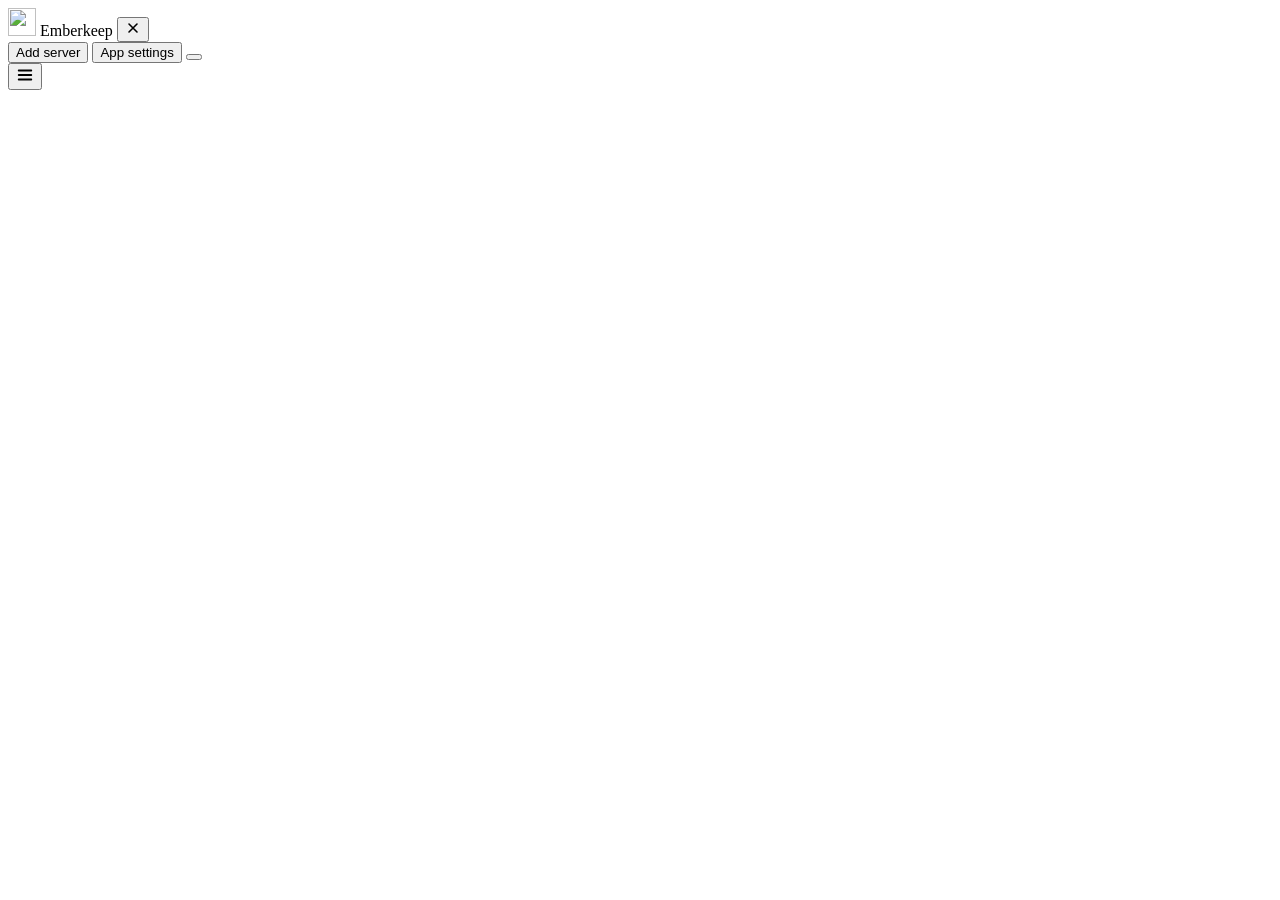
==== src/Emberkeep/wwwroot/index.html @ 56fd1e66 "Rename to Emberkeep; flame logos; colour themes Hostbay is now Emberkeep and PortHop is now Watchfir" ====
<!DOCTYPE html>
<html lang="en">
<head>
<meta charset="utf-8">
<meta name="viewport" content="width=device-width, initial-scale=1">
<title>Emberkeep</title>
<link rel="icon" href="/favicon.svg" type="image/svg+xml">
<script src="/theme.js"></script>
<link rel="stylesheet" href="/app.css">
</head>
<body>
<div class="app" id="app">
  <aside class="sidebar" id="sidebar">
    <div class="brand">
      <img src="/favicon.svg" alt="" width="28" height="28">
      <span>Emberkeep</span>
      <button class="btn btn-icon menu-close" id="menuClose" type="button" aria-label="Close menu">
        <svg viewBox="0 0 20 20" width="16" height="16" aria-hidden="true"><path d="M5 5l10 10M15 5L5 15" stroke="currentColor" stroke-width="2" stroke-linecap="round"/></svg>
      </button>
    </div>
    <nav class="server-list" id="serverList" aria-label="Servers"></nav>
    <div class="sidebar-foot">
      <button class="btn btn-primary wide" id="addServerBtn" type="button">Add server</button>
      <button class="btn btn-ghost wide" id="appSettingsBtn" type="button">App settings</button>
      <button class="whoami" id="whoami" type="button" title="Your account"></button>
    </div>
  </aside>

  <main class="main" id="main">
    <button class="btn btn-icon menu-open" id="menuOpen" type="button" aria-label="Show servers">
      <svg viewBox="0 0 20 20" width="18" height="18" aria-hidden="true"><path d="M3 5h14M3 10h14M3 15h14" stroke="currentColor" stroke-width="2" stroke-linecap="round"/></svg>
    </button>

    <section class="empty-state" id="emptyState" hidden>
      <div class="empty-art" aria-hidden="true"><span></span><span></span><span></span></div>
      <h1>Bring your servers aboard</h1>
      <p>Emberkeep looks through your Steam libraries for dedicated servers. You can also point it at any folder, such as a Minecraft server.</p>
      <div class="row gap">
        <button class="btn btn-primary" id="emptyScanBtn" type="button">Find servers on this PC</button>
        <button class="btn" id="emptyFolderBtn" type="button">Add a folder</button>
      </div>
    </section>

    <section class="server-view" id="serverView" hidden>
      <header class="server-head" id="serverHead">
        <div class="head-main">
          <div class="badge big" id="headBadge"></div>
          <div class="head-title">
            <h1 id="headName"></h1>
            <div class="head-sub">
              <span id="headGame"></span>
              <button class="link mono-path" id="headPath" type="button" title="Copy folder path"></button>
            </div>
          </div>
          <div class="head-controls">
            <button class="btn btn-go" id="startBtn" type="button">Start</button>
            <button class="btn" id="restartBtn" type="button">Restart</button>
            <button class="btn btn-stop" id="stopBtn" type="button">Stop</button>
            <button class="btn btn-icon" id="killBtn" type="button" title="Force-close (the world won't be saved)" aria-label="Force-close">
              <svg viewBox="0 0 20 20" width="16" height="16" aria-hidden="true"><path d="M10 2.5v7M5.6 5.2a6.5 6.5 0 1 0 8.8 0" stroke="currentColor" stroke-width="2" fill="none" stroke-linecap="round"/></svg>
            </button>
          </div>
        </div>
        <dl class="stats">
          <div><dt>Status</dt><dd id="statState"></dd></div>
          <div><dt>Uptime</dt><dd id="statUptime">–</dd></div>
          <div><dt>CPU</dt><dd id="statCpu">–</dd></div>
          <div><dt>Memory</dt><dd id="statMem">–</dd></div>
          <div><dt>Process ID</dt><dd id="statPid">–</dd></div>
          <div class="stat-join"><dt id="joinLabel">Join address</dt><dd id="joinValue">–</dd></div>
          <div class="stat-ports"><dt>Router ports</dt><dd id="portsValue">–</dd></div>
        </dl>
        <div class="notice" id="headNotice" hidden></div>
        <div class="tabs" role="tablist">
          <button role="tab" class="tab" data-tab="console" type="button">Console</button>
          <button role="tab" class="tab" data-tab="configs" type="button">Config files</button>
          <button role="tab" class="tab" data-tab="settings" type="button">Settings</button>
        </div>
      </header>

      <div class="tab-panel panel-console" id="panel-console" role="tabpanel">
        <div class="toolbar">
          <input class="input search" id="logFilter" type="search" placeholder="Filter the log" aria-label="Filter the log">
          <label class="check"><input type="checkbox" id="logWrap" checked> Wrap lines</label>
          <label class="check"><input type="checkbox" id="logTimes"> Timestamps</label>
          <span class="spacer"></span>
          <button class="btn btn-small btn-ghost" id="copyLogBtn" type="button">Copy log</button>
          <button class="btn btn-small btn-ghost" id="clearLogBtn" type="button">Clear</button>
        </div>
        <div class="console-wrap">
          <div class="console" id="console" tabindex="0" aria-label="Server log"></div>
          <button class="jump" id="jumpBtn" type="button" hidden>Jump to latest</button>
        </div>
        <div class="quick" id="quickCmds"></div>
        <form class="cmd" id="cmdForm" autocomplete="off">
          <span class="prompt" aria-hidden="true">&gt;</span>
          <input class="cmd-input" id="cmdInput" type="text" spellcheck="false" aria-label="Command">
          <button class="btn btn-small" id="cmdSend" type="submit">Send</button>
        </form>
      </div>

      <div class="tab-panel panel-configs" id="panel-configs" role="tabpanel" hidden>
        <div class="file-list" id="fileList"></div>
        <div class="editor">
          <div class="editor-empty" id="editorEmpty"><p>Choose a file to edit it.</p></div>
          <div class="editor-body" id="editorBody" hidden>
            <div class="editor-bar">
              <div class="editor-file">
                <strong id="edName"></strong>
                <span class="mono-path dim" id="edPath"></span>
              </div>
              <div class="seg" role="group" aria-label="Editor mode">
                <button type="button" data-mode="form" class="seg-btn">Form</button>
                <button type="button" data-mode="text" class="seg-btn">Text</button>
              </div>
            </div>
            <div class="toolbar">
              <input class="input search" id="formFilter" type="search" placeholder="Find a setting" aria-label="Find a setting">
              <span class="spacer"></span>
              <select class="input select" id="backupSelect" aria-label="Backups"></select>
              <button class="btn btn-small btn-ghost" id="revertBtn" type="button">Discard changes</button>
              <button class="btn btn-small btn-primary" id="saveBtn" type="button">Save</button>
            </div>
            <div class="notice" id="edNotice" hidden></div>
            <div class="form-view" id="formView"></div>
            <div class="text-view" id="textView" hidden>
              <pre class="gutter" id="gutter" aria-hidden="true"></pre>
              <textarea id="textArea" spellcheck="false" wrap="off" aria-label="File contents"></textarea>
            </div>
          </div>
        </div>
      </div>

      <div class="tab-panel panel-settings" id="panel-settings" role="tabpanel" hidden>
        <form class="settings" id="settingsForm" autocomplete="off"></form>
      </div>
    </section>
  </main>
</div>

<div class="modal-root" id="modalRoot"></div>
<div class="toasts" id="toasts" aria-live="polite"></div>
<script src="/app.js"></script>
</body>
</html>
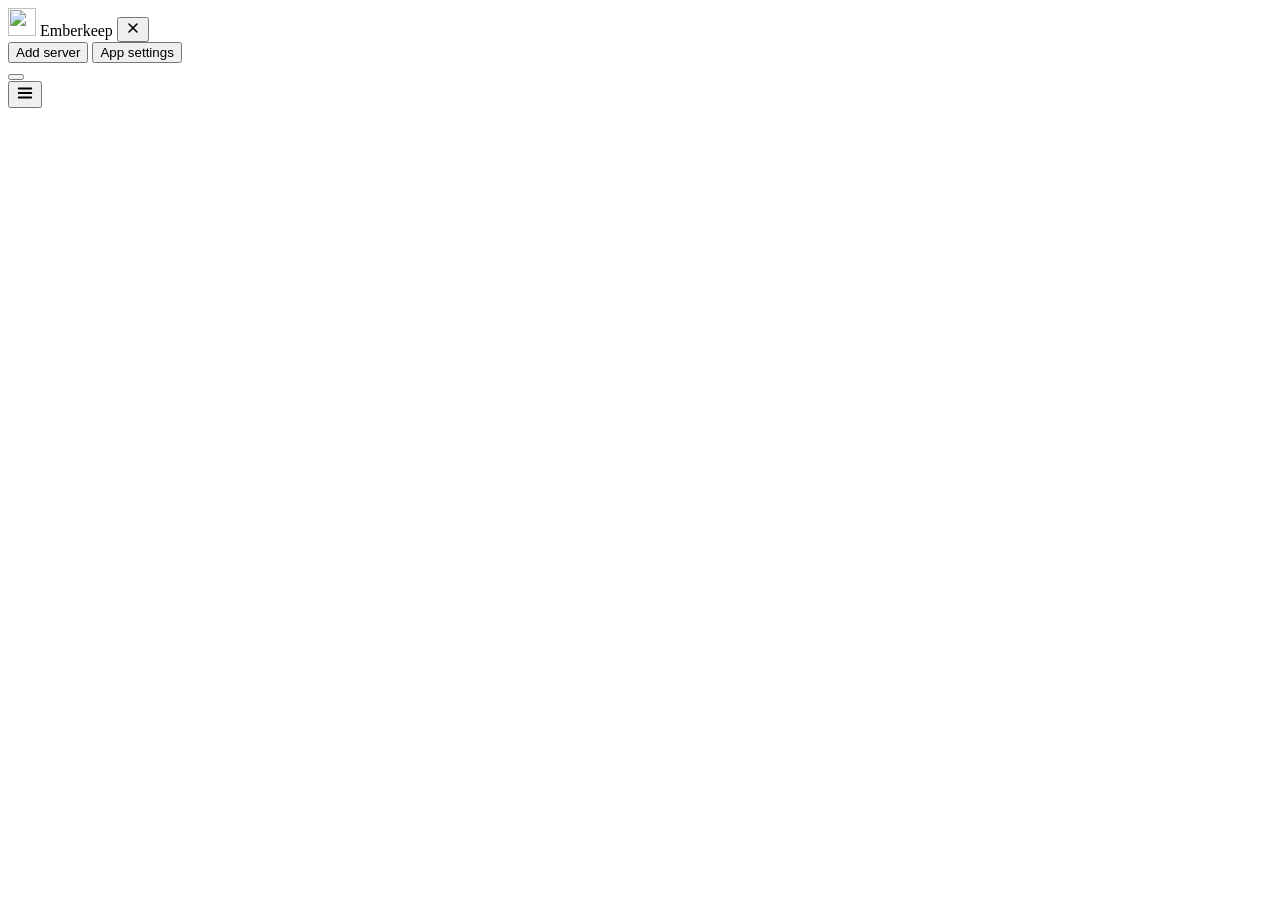
==== commit cb0ee5f1: "Start with Windows, restart the PC, web link for friends, Watchfire desktop shortcut - App settings " ====
--- a/src/Emberkeep/wwwroot/index.html
+++ b/src/Emberkeep/wwwroot/index.html
@@ -20,9 +20,16 @@
     </div>
     <nav class="server-list" id="serverList" aria-label="Servers"></nav>
     <div class="sidebar-foot">
+      <div class="restart-note" id="restartNote" hidden></div>
+      <div class="update-note" id="updateNote" hidden></div>
       <button class="btn btn-primary wide" id="addServerBtn" type="button">Add server</button>
       <button class="btn btn-ghost wide" id="appSettingsBtn" type="button">App settings</button>
-      <button class="whoami" id="whoami" type="button" title="Your account"></button>
+      <div class="who-row">
+        <button class="whoami" id="whoami" type="button" title="Your account"></button>
+        <button class="btn btn-icon share-link" id="shareLinkBtn" type="button" title="Copy the web link for friends" aria-label="Copy the web link for friends" aria-haspopup="menu" hidden>
+          <svg viewBox="0 0 20 20" width="15" height="15" aria-hidden="true"><path d="M8.5 11.5a3.2 3.2 0 0 0 4.6 0l2.6-2.6a3.2 3.2 0 0 0-4.6-4.6l-1 1M11.5 8.5a3.2 3.2 0 0 0-4.6 0l-2.6 2.6a3.2 3.2 0 0 0 4.6 4.6l1-1" stroke="currentColor" stroke-width="1.7" fill="none" stroke-linecap="round"/></svg>
+        </button>
+      </div>
     </div>
   </aside>
 
@@ -50,6 +57,10 @@
             <div class="head-sub">
               <span id="headGame"></span>
               <button class="link mono-path" id="headPath" type="button" title="Copy folder path"></button>
+              <button class="link browse-link" id="browseBtn" type="button" title="Open the server folder in File Explorer" hidden>
+                <svg viewBox="0 0 20 20" width="14" height="14" aria-hidden="true"><path d="M2.5 5.5a1.5 1.5 0 0 1 1.5-1.5h3.6l1.8 2h6.6a1.5 1.5 0 0 1 1.5 1.5v6.5a1.5 1.5 0 0 1-1.5 1.5H4a1.5 1.5 0 0 1-1.5-1.5z" stroke="currentColor" stroke-width="1.6" fill="none" stroke-linejoin="round"/></svg>
+                Browse files
+              </button>
             </div>
           </div>
           <div class="head-controls">
@@ -58,6 +69,9 @@
             <button class="btn btn-stop" id="stopBtn" type="button">Stop</button>
             <button class="btn btn-icon" id="killBtn" type="button" title="Force-close (the world won't be saved)" aria-label="Force-close">
               <svg viewBox="0 0 20 20" width="16" height="16" aria-hidden="true"><path d="M10 2.5v7M5.6 5.2a6.5 6.5 0 1 0 8.8 0" stroke="currentColor" stroke-width="2" fill="none" stroke-linecap="round"/></svg>
+            </button>
+            <button class="btn btn-icon" id="moreBtn" type="button" title="More: check files again, setup help, remove" aria-label="More actions" aria-haspopup="menu">
+              <svg viewBox="0 0 20 20" width="16" height="16" aria-hidden="true"><circle cx="4" cy="10" r="1.7" fill="currentColor"/><circle cx="10" cy="10" r="1.7" fill="currentColor"/><circle cx="16" cy="10" r="1.7" fill="currentColor"/></svg>
             </button>
           </div>
         </div>
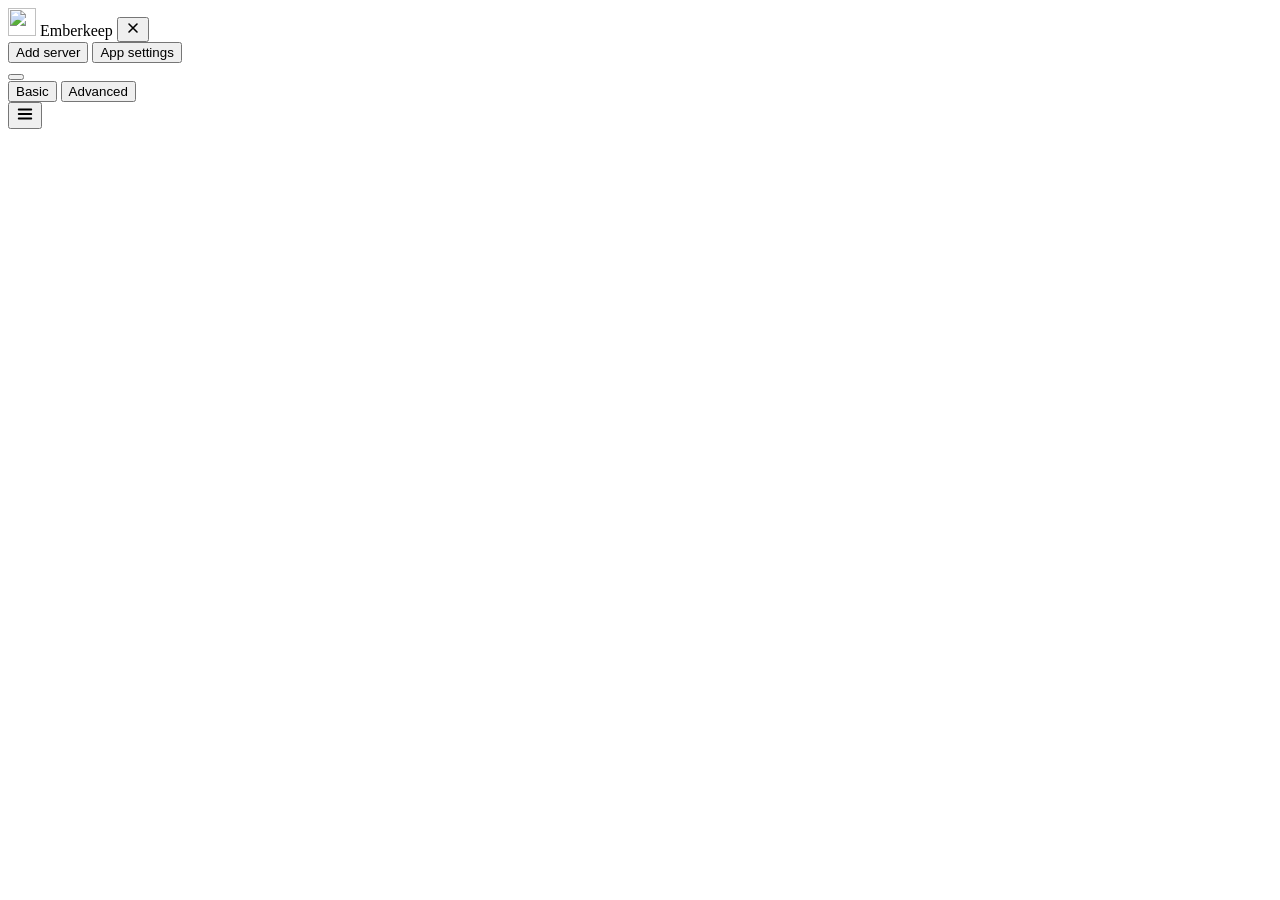
==== commit 018f41c2: "Experimental: overview, backups, schedules, players, notifications, Basic/Advanced - Basic/Advanced " ====
--- a/src/Emberkeep/wwwroot/index.html
+++ b/src/Emberkeep/wwwroot/index.html
@@ -18,9 +18,14 @@
         <svg viewBox="0 0 20 20" width="16" height="16" aria-hidden="true"><path d="M5 5l10 10M15 5L5 15" stroke="currentColor" stroke-width="2" stroke-linecap="round"/></svg>
       </button>
     </div>
+    <button class="overview-item" id="overviewBtn" type="button" hidden>
+      <svg viewBox="0 0 20 20" width="16" height="16" aria-hidden="true"><rect x="3" y="3" width="6" height="6" rx="1.5" fill="none" stroke="currentColor" stroke-width="1.7"/><rect x="11" y="3" width="6" height="6" rx="1.5" fill="none" stroke="currentColor" stroke-width="1.7"/><rect x="3" y="11" width="6" height="6" rx="1.5" fill="none" stroke="currentColor" stroke-width="1.7"/><rect x="11" y="11" width="6" height="6" rx="1.5" fill="none" stroke="currentColor" stroke-width="1.7"/></svg>
+      <span>Overview</span><span class="overview-count" id="overviewCount"></span>
+    </button>
     <nav class="server-list" id="serverList" aria-label="Servers"></nav>
     <div class="sidebar-foot">
       <div class="restart-note" id="restartNote" hidden></div>
+      <div class="install-note" id="installNote" hidden></div>
       <div class="update-note" id="updateNote" hidden></div>
       <button class="btn btn-primary wide" id="addServerBtn" type="button">Add server</button>
       <button class="btn btn-ghost wide" id="appSettingsBtn" type="button">App settings</button>
@@ -34,6 +39,10 @@
   </aside>
 
   <main class="main" id="main">
+    <div class="seg mode-switch" role="group" aria-label="How much to show">
+      <button type="button" class="seg-btn" data-ui-mode="basic" title="Just the everyday controls">Basic</button>
+      <button type="button" class="seg-btn" data-ui-mode="advanced" title="Every setting and technical detail">Advanced</button>
+    </div>
     <button class="btn btn-icon menu-open" id="menuOpen" type="button" aria-label="Show servers">
       <svg viewBox="0 0 20 20" width="18" height="18" aria-hidden="true"><path d="M3 5h14M3 10h14M3 15h14" stroke="currentColor" stroke-width="2" stroke-linecap="round"/></svg>
     </button>
@@ -45,7 +54,23 @@
       <div class="row gap">
         <button class="btn btn-primary" id="emptyScanBtn" type="button">Find servers on this PC</button>
         <button class="btn" id="emptyFolderBtn" type="button">Add a folder</button>
+        <button class="btn" id="emptyInstallBtn" type="button">Install a server</button>
       </div>
+    </section>
+
+    <section class="overview" id="overviewView" hidden>
+      <header class="overview-head">
+        <h1>Overview</h1>
+        <p class="dim" id="ovSummary"></p>
+      </header>
+      <div class="ov-cards" id="ovCards"></div>
+      <section class="ov-activity">
+        <div class="ov-activity-head">
+          <h2>Activity</h2>
+          <select class="input select" id="ovFilter" aria-label="Show activity for"></select>
+        </div>
+        <ol class="activity-list" id="ovActivity"></ol>
+      </section>
     </section>
 
     <section class="server-view" id="serverView" hidden>
@@ -77,10 +102,11 @@
         </div>
         <dl class="stats">
           <div><dt>Status</dt><dd id="statState"></dd></div>
+          <div class="stat-players" id="statPlayersBox" hidden><dt>Players</dt><dd><button class="link" id="statPlayers" type="button"></button></dd></div>
           <div><dt>Uptime</dt><dd id="statUptime">–</dd></div>
-          <div><dt>CPU</dt><dd id="statCpu">–</dd></div>
-          <div><dt>Memory</dt><dd id="statMem">–</dd></div>
-          <div><dt>Process ID</dt><dd id="statPid">–</dd></div>
+          <div class="stat-spark"><dt>CPU</dt><dd id="statCpu">–</dd><svg class="spark adv" id="sparkCpu" viewBox="0 0 80 18" preserveAspectRatio="none" aria-hidden="true"></svg></div>
+          <div class="stat-spark"><dt>Memory</dt><dd id="statMem">–</dd><svg class="spark adv" id="sparkMem" viewBox="0 0 80 18" preserveAspectRatio="none" aria-hidden="true"></svg></div>
+          <div class="adv"><dt>Process ID</dt><dd id="statPid">–</dd></div>
           <div class="stat-join"><dt id="joinLabel">Join address</dt><dd id="joinValue">–</dd></div>
           <div class="stat-ports"><dt>Router ports</dt><dd id="portsValue">–</dd></div>
         </dl>
@@ -88,6 +114,8 @@
         <div class="tabs" role="tablist">
           <button role="tab" class="tab" data-tab="console" type="button">Console</button>
           <button role="tab" class="tab" data-tab="configs" type="button">Config files</button>
+          <button role="tab" class="tab" data-tab="backups" type="button">Backups</button>
+          <button role="tab" class="tab" data-tab="schedule" type="button">Schedule</button>
           <button role="tab" class="tab" data-tab="settings" type="button">Settings</button>
         </div>
       </header>
@@ -95,8 +123,8 @@
       <div class="tab-panel panel-console" id="panel-console" role="tabpanel">
         <div class="toolbar">
           <input class="input search" id="logFilter" type="search" placeholder="Filter the log" aria-label="Filter the log">
-          <label class="check"><input type="checkbox" id="logWrap" checked> Wrap lines</label>
-          <label class="check"><input type="checkbox" id="logTimes"> Timestamps</label>
+          <label class="check adv"><input type="checkbox" id="logWrap" checked> Wrap lines</label>
+          <label class="check adv"><input type="checkbox" id="logTimes"> Timestamps</label>
           <span class="spacer"></span>
           <button class="btn btn-small btn-ghost" id="copyLogBtn" type="button">Copy log</button>
           <button class="btn btn-small btn-ghost" id="clearLogBtn" type="button">Clear</button>
@@ -145,6 +173,9 @@
         </div>
       </div>
 
+      <div class="tab-panel panel-backups" id="panel-backups" role="tabpanel" hidden></div>
+      <div class="tab-panel panel-schedule" id="panel-schedule" role="tabpanel" hidden></div>
+
       <div class="tab-panel panel-settings" id="panel-settings" role="tabpanel" hidden>
         <form class="settings" id="settingsForm" autocomplete="off"></form>
       </div>
@@ -155,5 +186,6 @@
 <div class="modal-root" id="modalRoot"></div>
 <div class="toasts" id="toasts" aria-live="polite"></div>
 <script src="/app.js"></script>
+<script src="/extras.js"></script>
 </body>
 </html>
